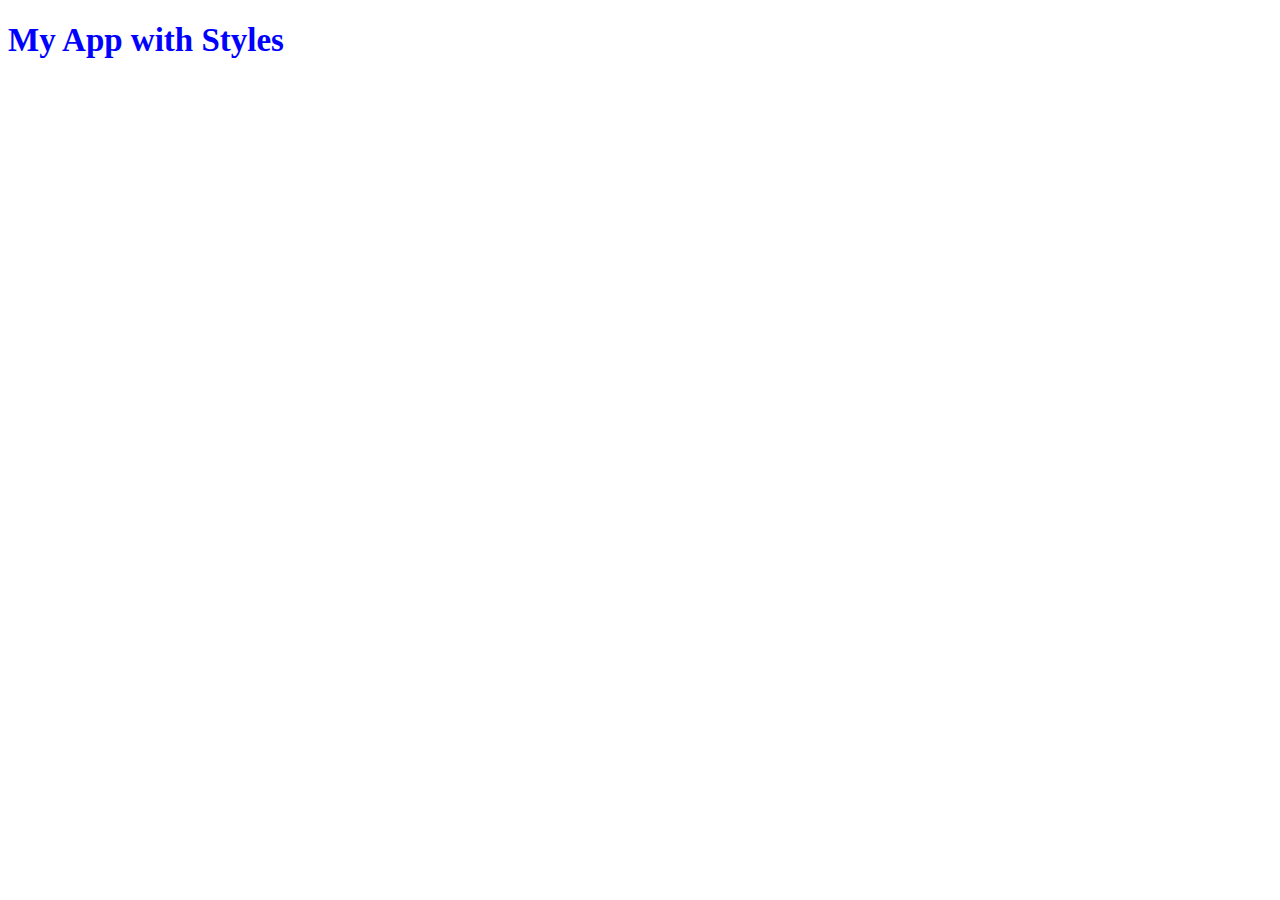
==== index.html @ 3c391cd2 "added hmtl and css file" ====
<!DOCTYPE html>
<html lang="en">
<head>
    <meta charset="UTF-8">
    <meta name="viewport" content="width=device-width, initial-scale=1.0">
    <meta http-equiv="X-UA-Compatible" content="ie=edge">
    <link rel="stylesheet" href="headers.css">
    <title>Document</title>
</head>
<body>
    <h1>
    My App with Styles
    </h1>
</body>
</html>
---- headers.css ----
h1{
    color: blue;
    font-size: 33px;
    
}
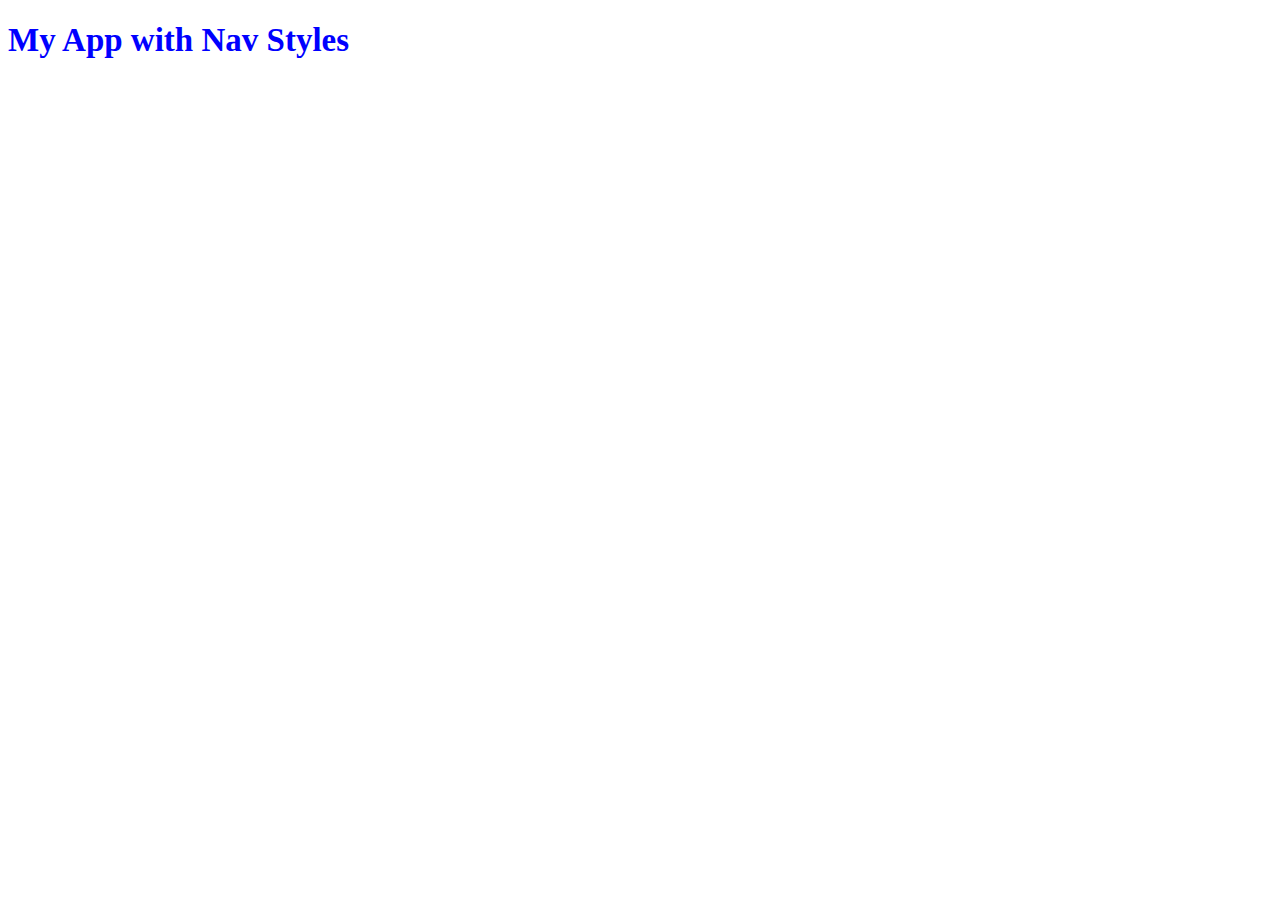
==== commit 5308c02c: "added nav.css" ====
--- a/index.html
+++ b/index.html
@@ -5,11 +5,12 @@
     <meta name="viewport" content="width=device-width, initial-scale=1.0">
     <meta http-equiv="X-UA-Compatible" content="ie=edge">
     <link rel="stylesheet" href="headers.css">
+    <link rel="stylesheet" href="nav.css">
     <title>Document</title>
 </head>
 <body>
     <h1>
-    My App with Styles
+    My App with Nav Styles
     </h1>
 </body>
 </html>
--- a/nav.css
+++ b/nav.css
@@ -0,0 +1,3 @@
+ul {
+    list-style-type: none;
+}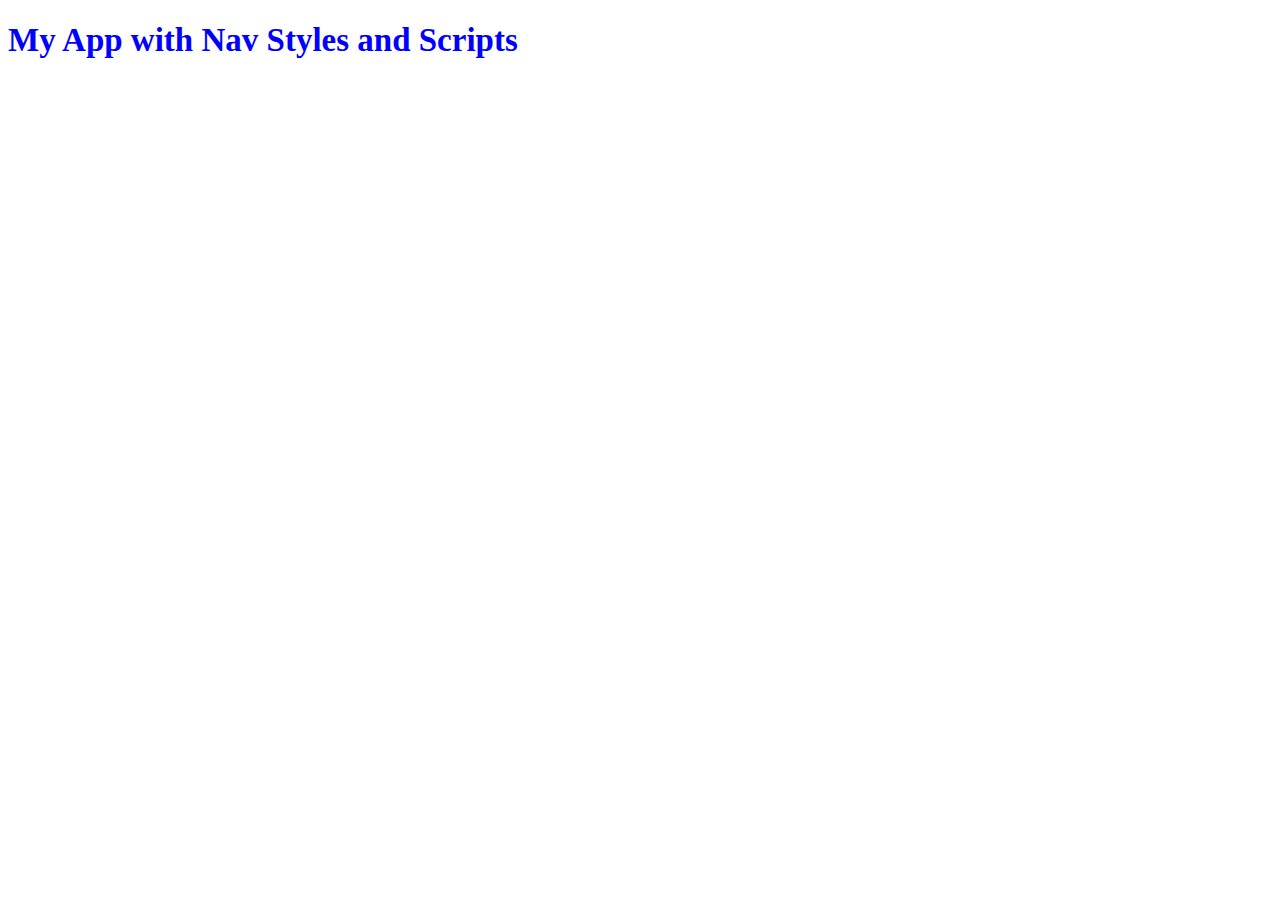
==== commit 84b3df19: "i changes made" ====
--- a/index.html
+++ b/index.html
@@ -10,7 +10,8 @@
 </head>
 <body>
     <h1>
-    My App with Nav Styles
+    My App with Nav Styles and Scripts
     </h1>
+    <script src="app.js"></script>
 </body>
 </html>
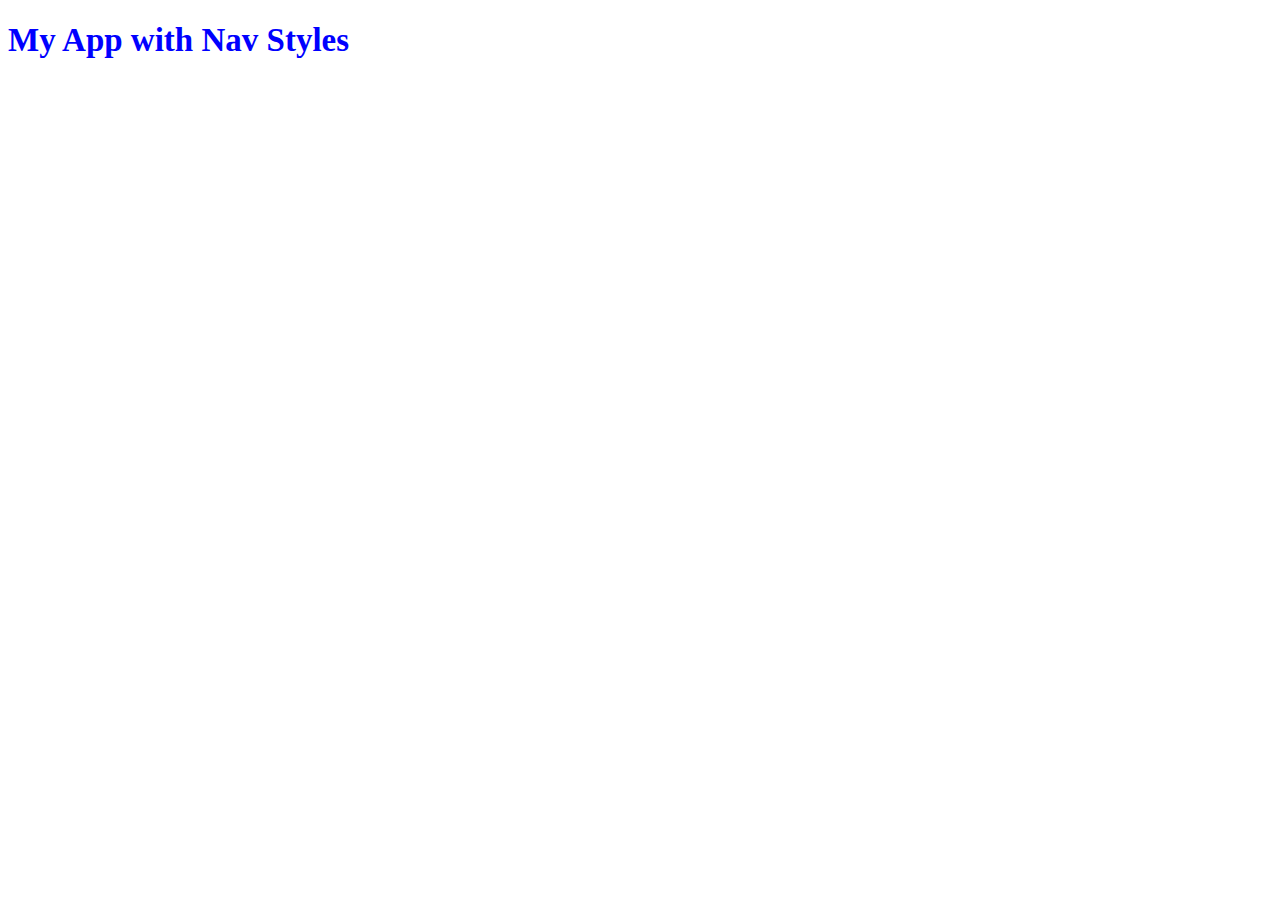
==== commit 1ab33bc2: "retracted changes to master" ====
--- a/index.html
+++ b/index.html
@@ -10,8 +10,8 @@
 </head>
 <body>
     <h1>
-    My App with Nav Styles and Scripts
+    My App with Nav Styles
     </h1>
-    <script src="app.js"></script>
+    
 </body>
 </html>
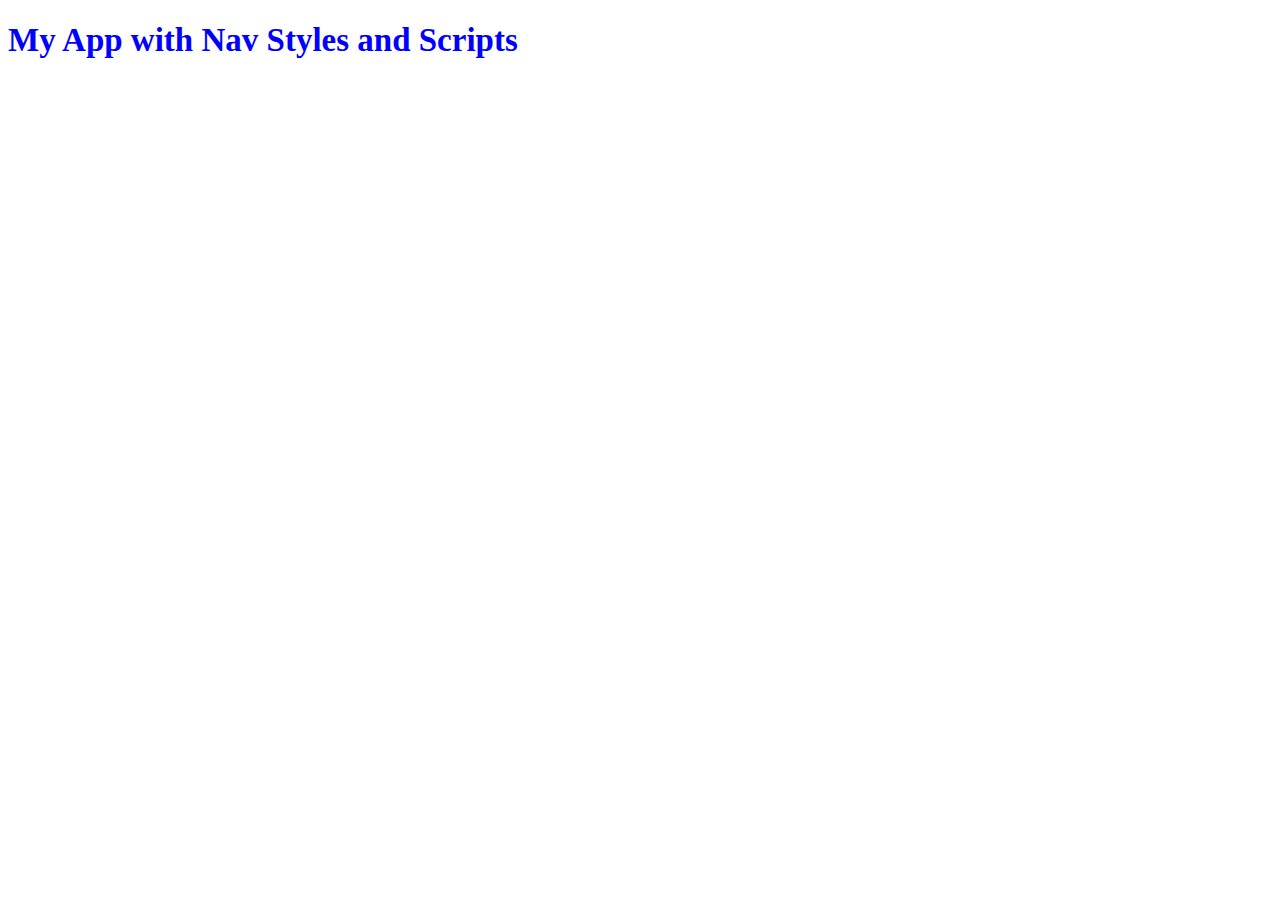
==== commit 4174cc21: "new changes to JS file" ====
--- a/index.html
+++ b/index.html
@@ -10,8 +10,8 @@
 </head>
 <body>
     <h1>
-    My App with Nav Styles
+    My App with Nav Styles and Scripts
     </h1>
-    
+    <script src="app.js"></script>
 </body>
 </html>
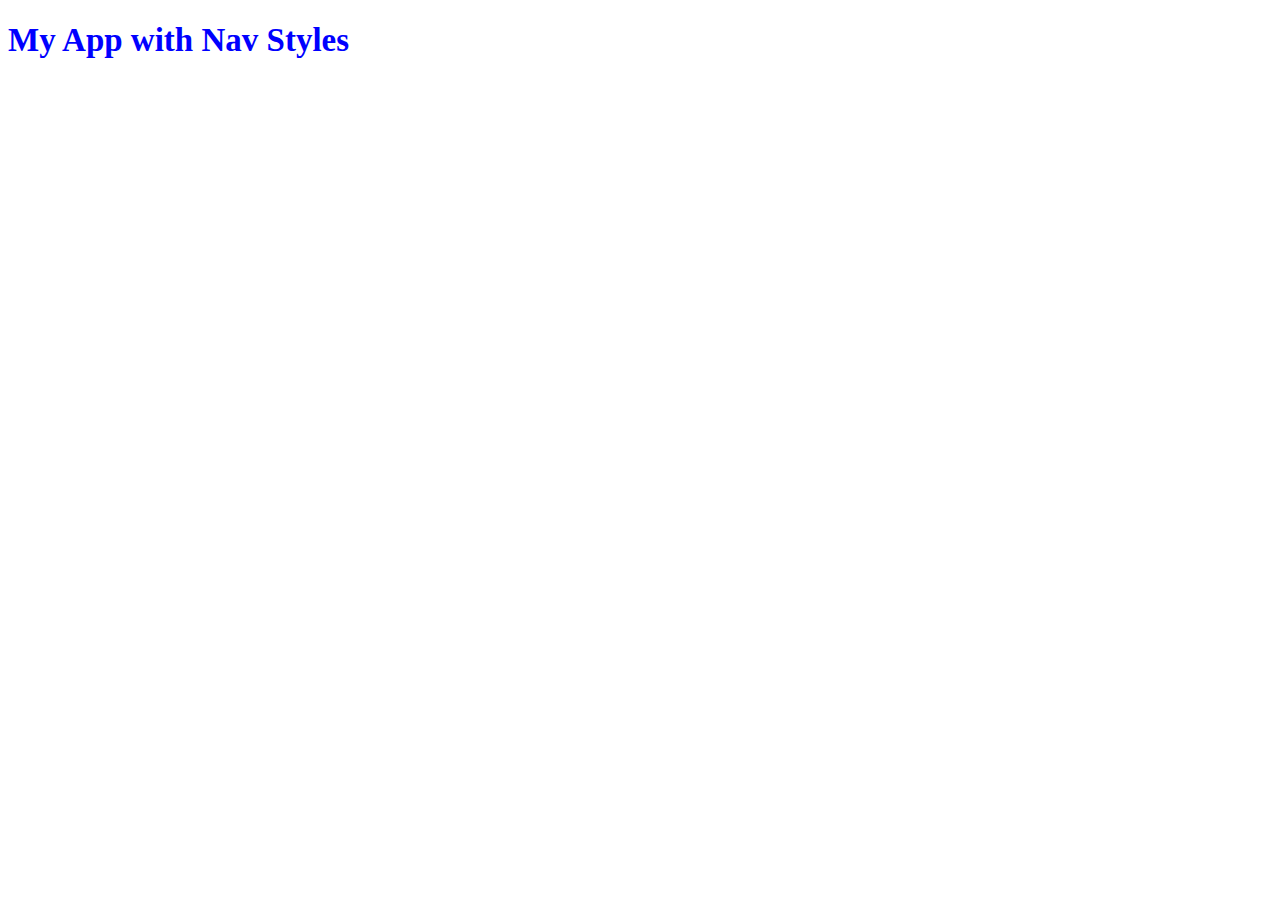
==== commit 79a5c1d2: "removed additions to HTML" ====
--- a/index.html
+++ b/index.html
@@ -10,8 +10,8 @@
 </head>
 <body>
     <h1>
-    My App with Nav Styles and Scripts
+    My App with Nav Styles 
     </h1>
-    <script src="app.js"></script>
+    
 </body>
 </html>
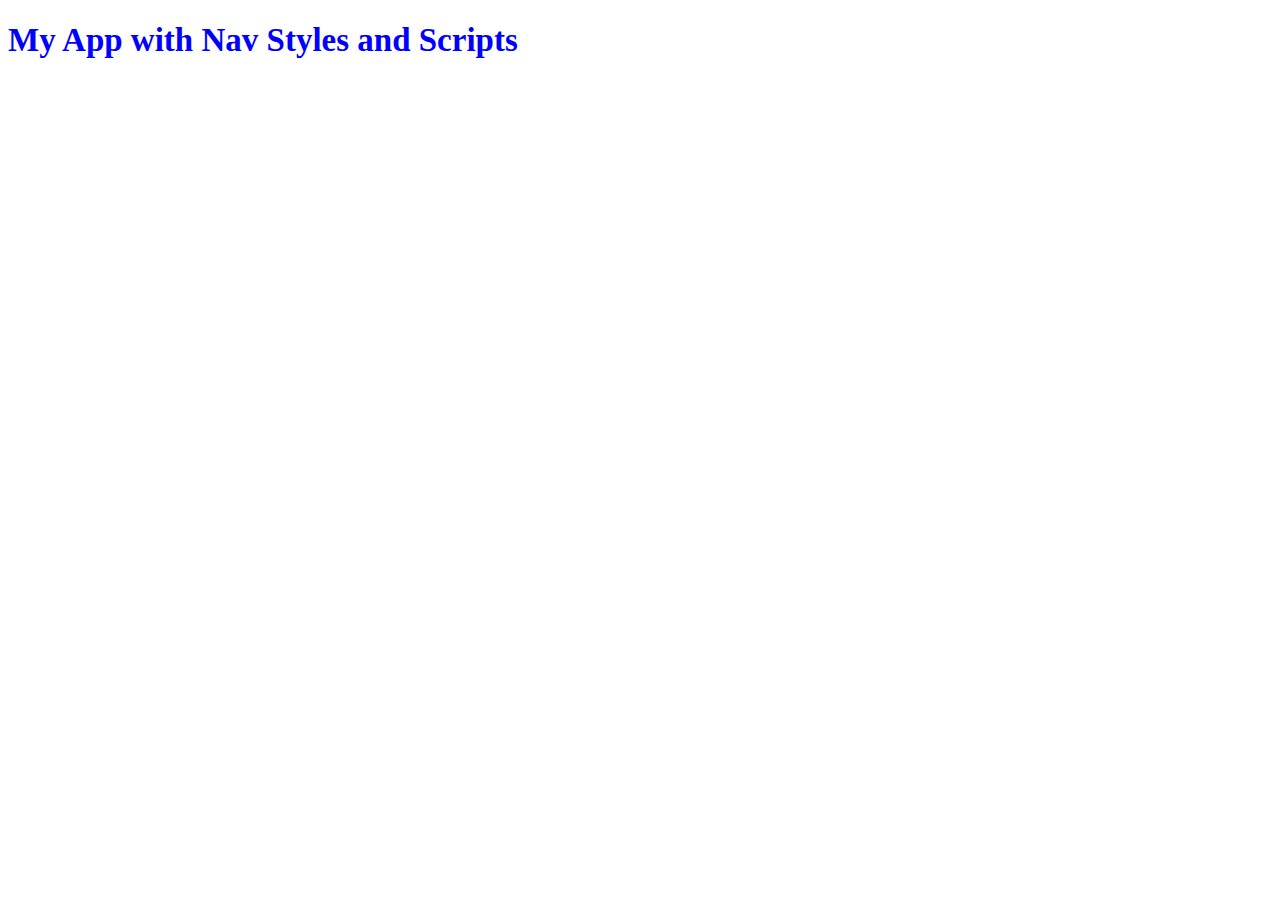
==== commit b3f7d967: "added js" ====
--- a/index.html
+++ b/index.html
@@ -10,8 +10,8 @@
 </head>
 <body>
     <h1>
-    My App with Nav Styles 
+    My App with Nav Styles and Scripts
     </h1>
-    
+    <script src="app.js"></script>
 </body>
 </html>
